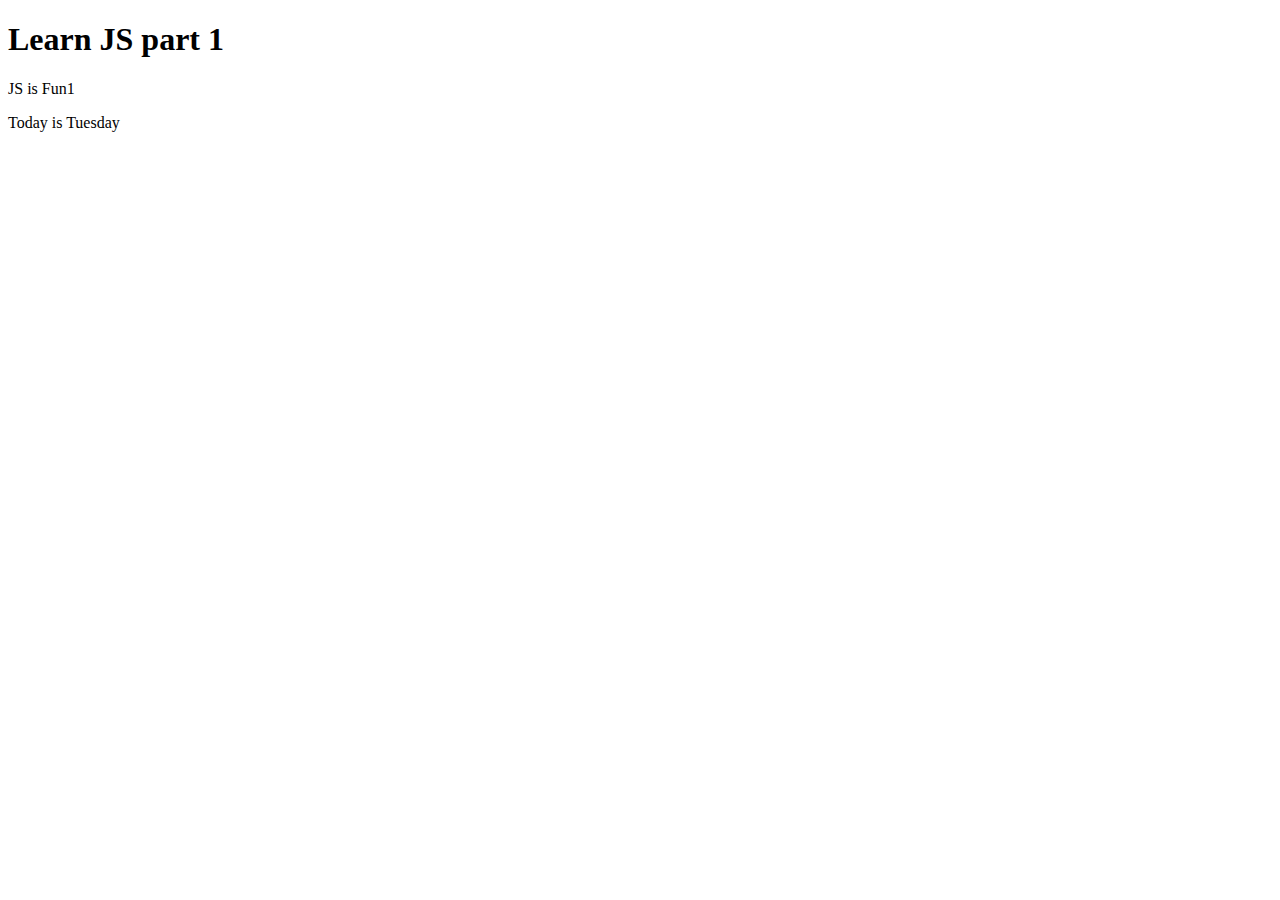
==== learnjs.html @ 3a25aed5 "initial commit" ====
<!DOCTYPE html>
<html lang="en">
    <head>
        <meta charset="utf-8">
        <meta name="viewport" content="width=device-width, initial-scale=1.0">
        <title>Learn js part 1</title>
    </head>
    <body>      
        <h1>Learn JS part 1</h1>
        <p id="ps"></p>
        <p id="pm"></p>

        <script>
            document.getElementById("ps").innerHTML="JS is Fun1";
            document.getElementById("pm").innerHTML="Today is Tuesday";
        </script>
    </body>
    <footer>

    </footer>
</html>
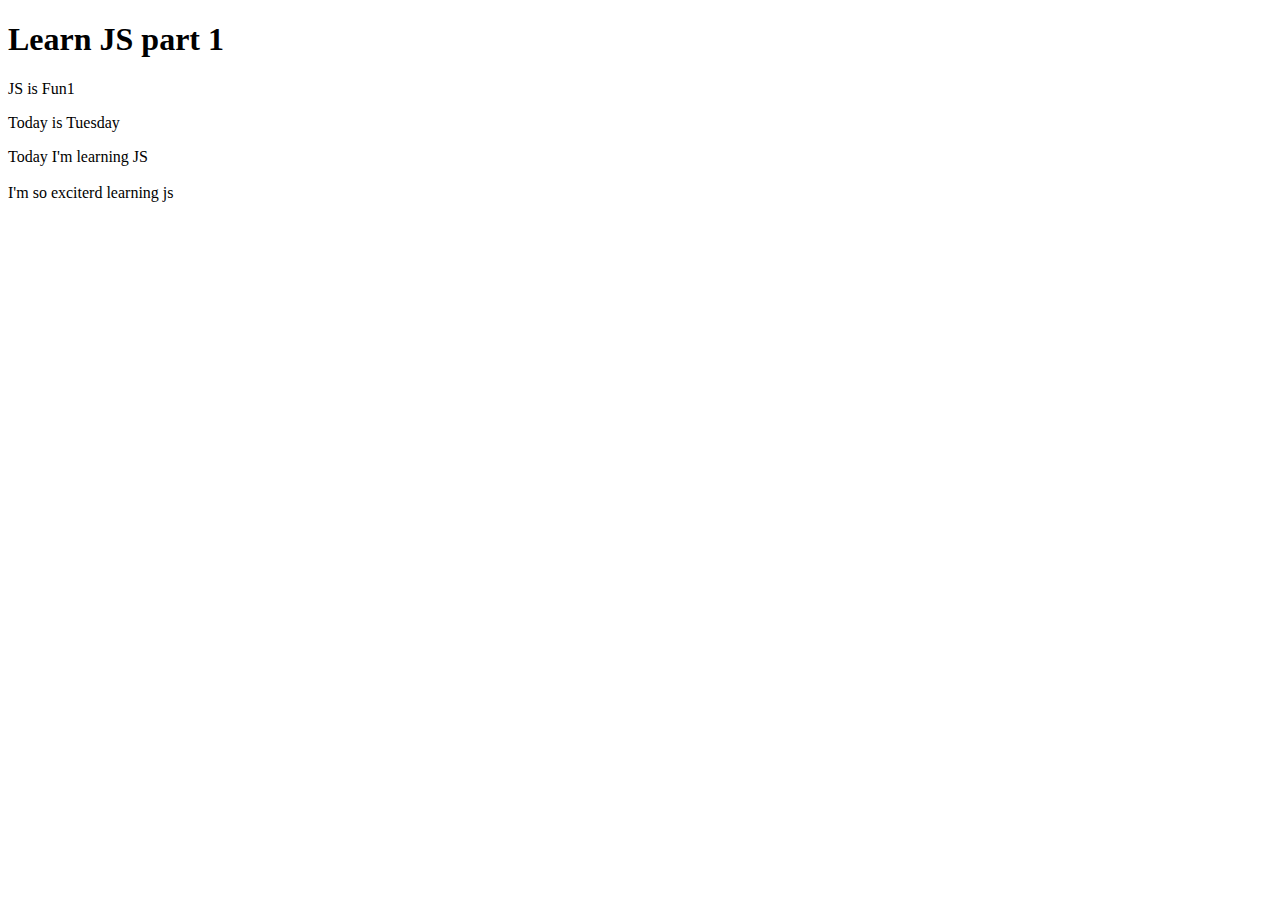
==== commit ef0ca523: "add console log" ====
--- a/learnjs.html
+++ b/learnjs.html
@@ -13,6 +13,17 @@
         <script>
             document.getElementById("ps").innerHTML="JS is Fun1";
             document.getElementById("pm").innerHTML="Today is Tuesday";
+
+            document.write("Today I'm learning JS <br>");
+            document.write("<br> I'm so exciterd learning js");
+
+            window.alert("Welcome to my website!");
+            window.alert("I'm happy to have you here!");
+            alert("Please don't go away!");
+            alert("I want to be with you!");
+
+            console.log("You can see me on console!");
+            console.log("YES!!! Only on console.");
         </script>
     </body>
     <footer>
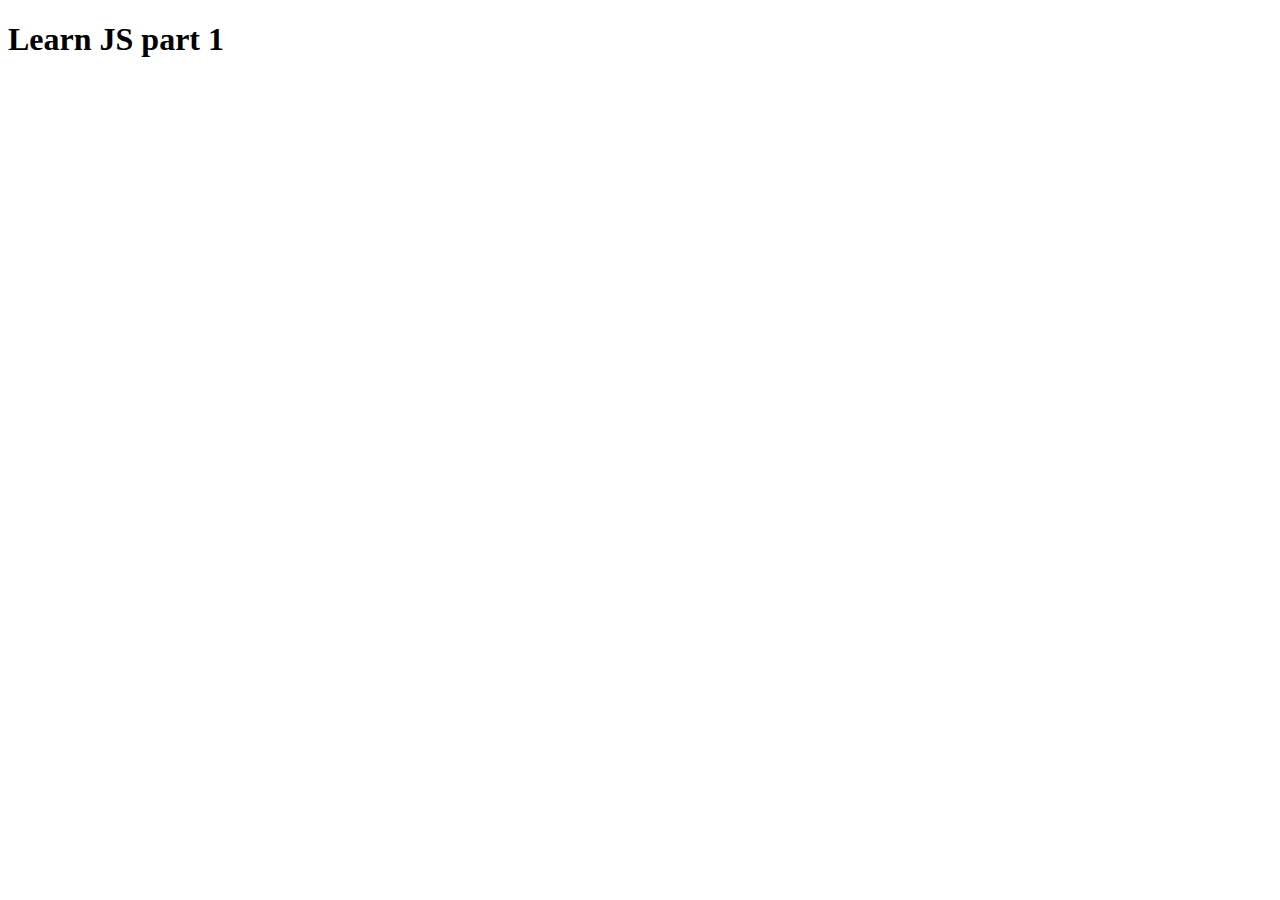
==== commit 547c7634: "function" ====
--- a/learnjs.html
+++ b/learnjs.html
@@ -24,6 +24,12 @@
 
             console.log("You can see me on console!");
             console.log("YES!!! Only on console.");
+
+            let $abc; //VALID VARIABLE NAME
+            let _abc; //VALID VARIABLE NAME
+            let Yx; //VALID VARIABLE NAME
+            let X@2; //NOT VALID VARIABLE NAME
+            //reserved java script word cant use as variables!
         </script>
     </body>
     <footer>
